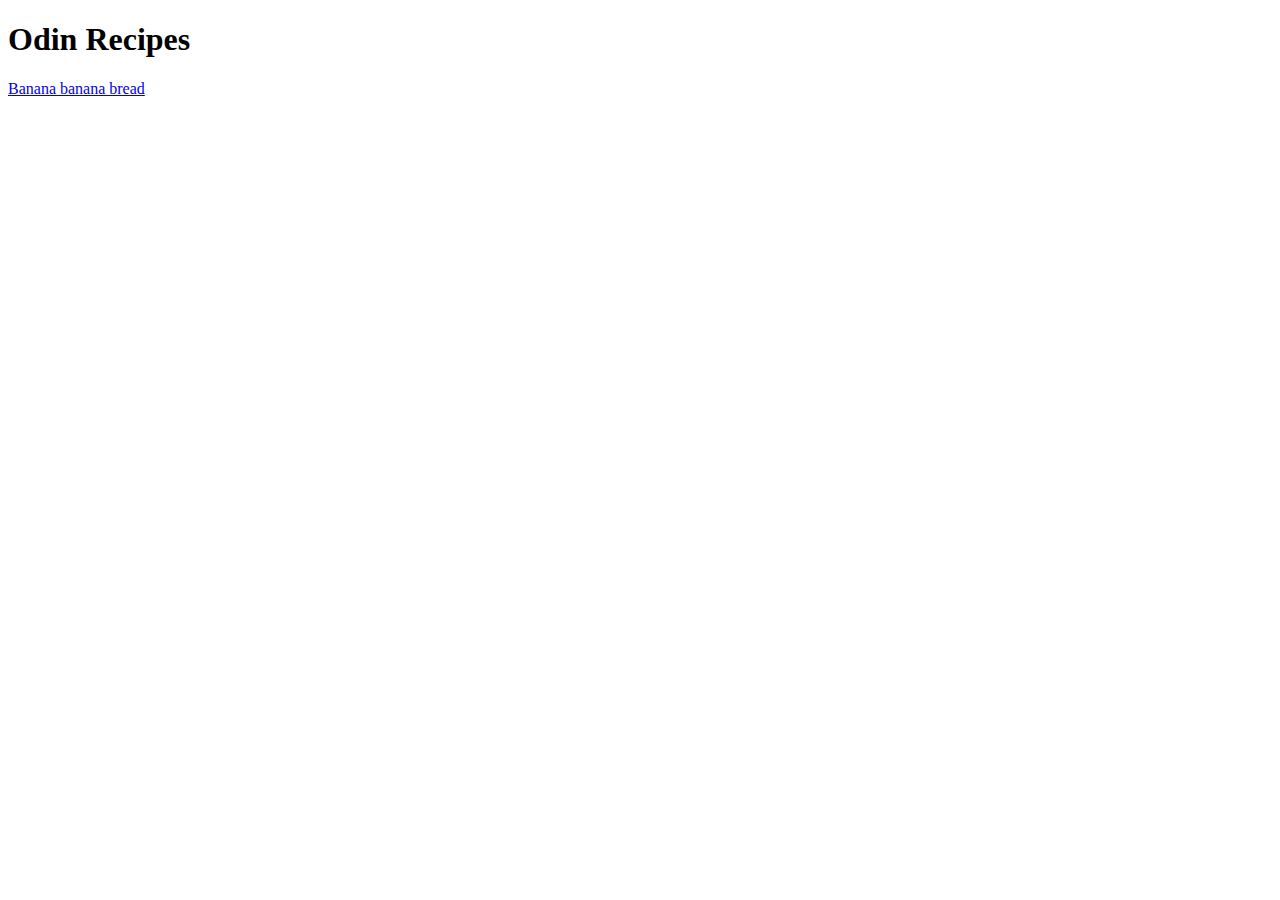
==== index.html @ 420e9dec "Basic starting blocks" ====
<!DOCTYPE html>
<html lang="en">

<head>
  <meta charset="UTF-8">
  <meta name="viewport" content="width=device-width, initial-scale=1.0">
  <title>Odin Recipes</title>
</head>

<body>
  <h1>Odin Recipes</h1>
  <a href="recipes/banana_bread.html">Banana banana bread</a>
</body>

</html>
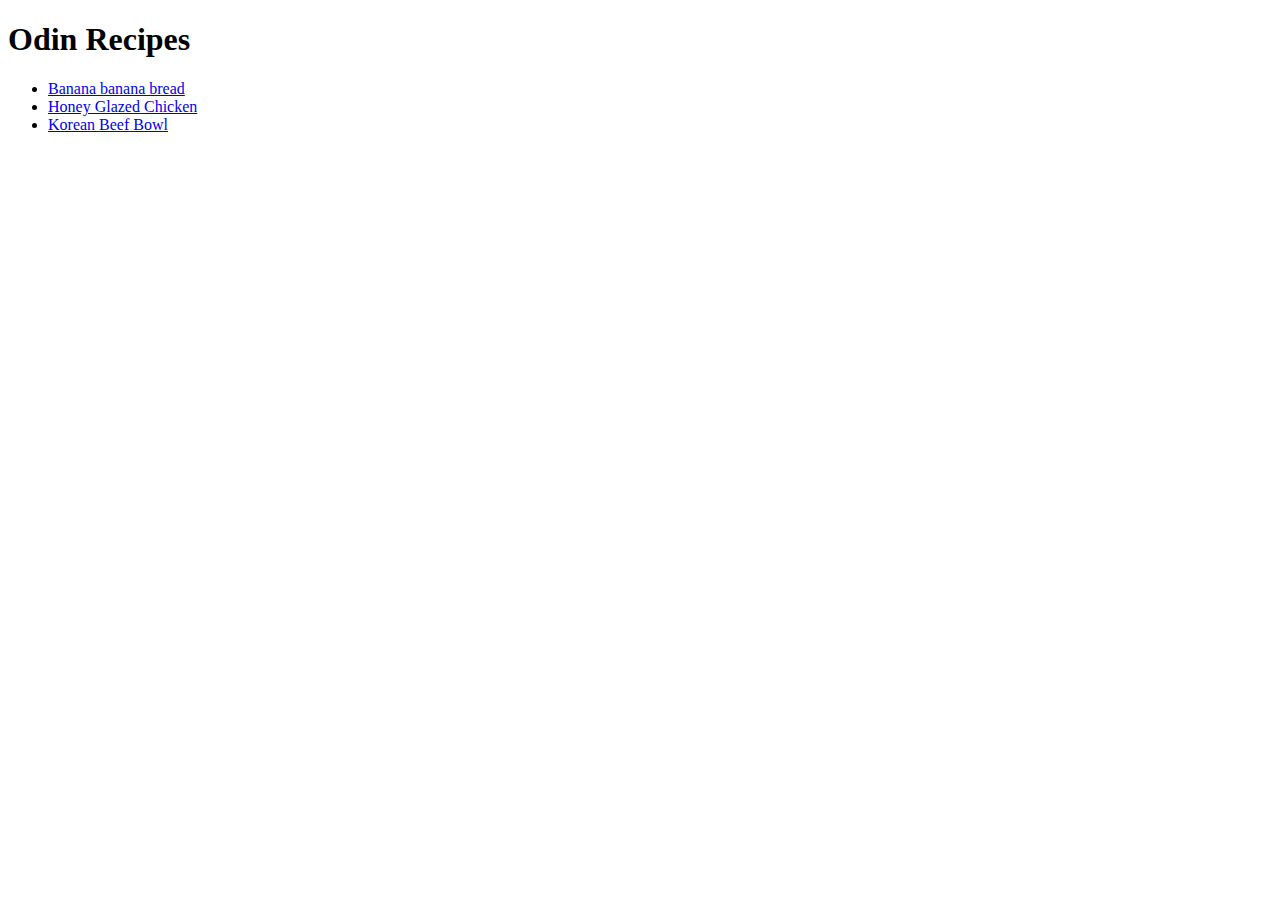
==== commit b5c9db0d: "Added recipes links" ====
--- a/index.html
+++ b/index.html
@@ -9,7 +9,11 @@
 
 <body>
   <h1>Odin Recipes</h1>
-  <a href="recipes/banana_bread.html">Banana banana bread</a>
+  <ul>
+    <li><a href="recipes/banana_bread.html">Banana banana bread</a></li>
+    <li><a href="recipes/honey_glazed_chicken.html">Honey Glazed Chicken</a></li>
+    <li><a href="recipes/beef_bowl.html">Korean Beef Bowl</a></li>
+  </ul>
 </body>
 
 </html>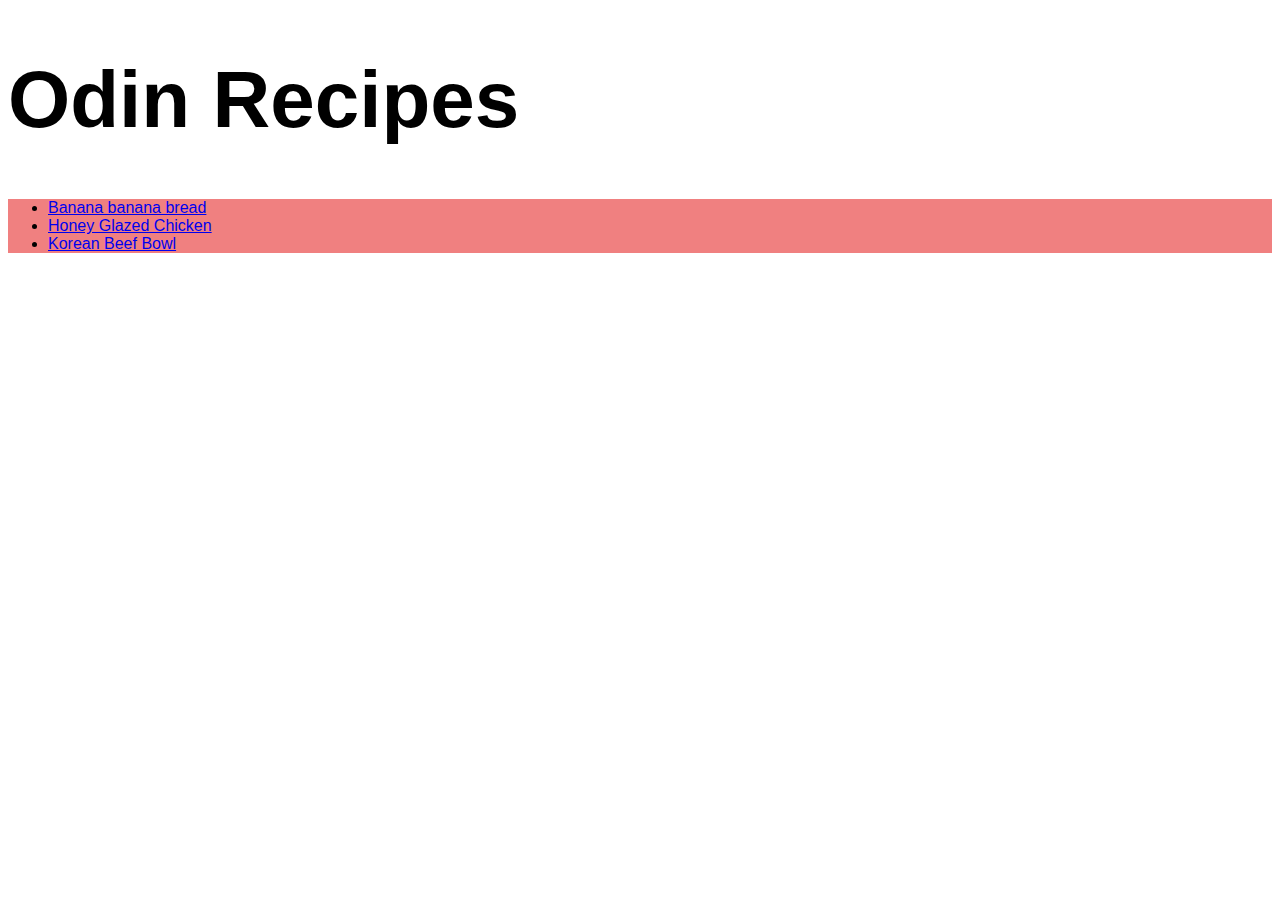
==== commit e4a239d7: "Ugly styling" ====
--- a/index.html
+++ b/index.html
@@ -4,6 +4,7 @@
 <head>
   <meta charset="UTF-8">
   <meta name="viewport" content="width=device-width, initial-scale=1.0">
+  <link rel="stylesheet" href="style.css">
   <title>Odin Recipes</title>
 </head>
 
--- a/style.css
+++ b/style.css
@@ -0,0 +1,11 @@
+body {
+    font-family: 'Lucida Console', sans-serif;
+}
+
+h1 {
+    font-size: 80px;
+}
+
+ul {
+    background-color: lightcoral;
+}